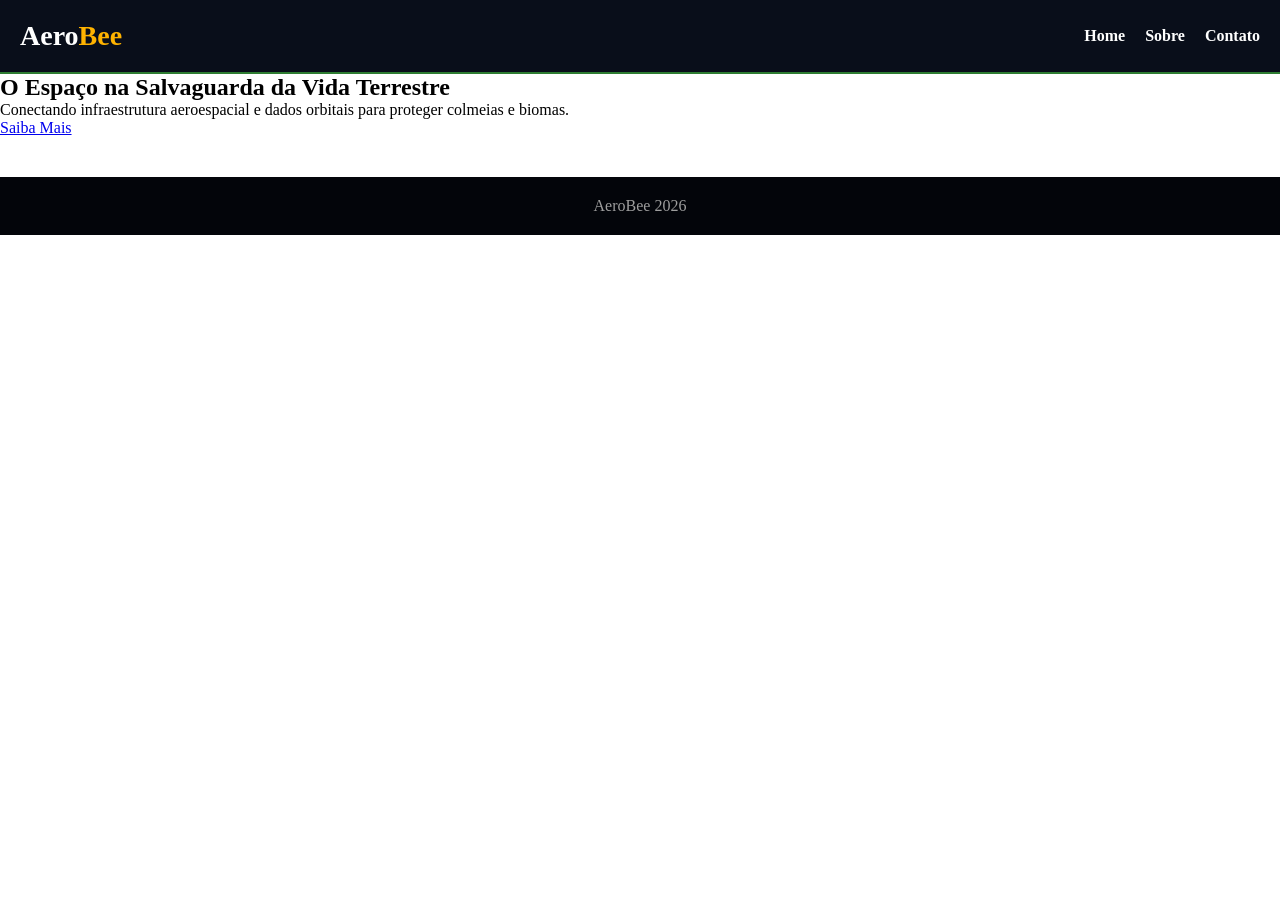
==== index.html @ 992347cc "feat: adicionei a secao hero na pagina home" ====
<!DOCTYPE html>
<html lang="pt-BR">
<head>
    <meta charset="UTF-8">
    <meta name="viewport" content="width=device-width, initial-scale=1.0">
    <title>AeroBee - Monitoramento Aeroespacial de Biomas e Colmeias</title>
    <link rel="stylesheet" href="css/style.css">
</head>
<body>

<header>
    <nav class="navbar">

        <div class="logo-text">
            Aero<span>Bee</span>
        </div>

        <ul class="nav-menu">
            <li><a href="#" class="nav-link">Home</a></li>
            <li><a href="#" class="nav-link">Sobre</a></li>
            <li><a href="#" class="nav-link">Contato</a></li>
        </ul>

    </nav>
</header>

<main>

    <section class="hero-section">

        <h1>
            O Espaço na Salvaguarda da Vida Terrestre
        </h1>

        <p>
            Conectando infraestrutura aeroespacial e dados orbitais para proteger colmeias e biomas.
        </p>

        <a href="#" class="btn">
            Saiba Mais
        </a>

    </section>

</main>

<footer>
    <p>AeroBee 2026</p>
</footer>

</body>
</html>
---- css/style.css ----
:root {
  --bg-space: #060a13;
  --bg-card: #0d1527;
  --bg-nav: #090e1a;
  --primary-green: #2e7d32;
  --light-green: #4caf50;
  --accent-gold: #ffb300;
  --accent-gold-hover: #ffc107;
  --text-primary: #f5f5f7;
  --text-secondary: #9e9e9e;
  --border-color: #1e293b;
  --error-color: #ef4444;
  --success-color: #22c55e;
  --font-main: 'Segoe UI', Tahoma, Geneva, Verdana, sans-serif;
  --transition-smooth: all 0.3s cubic-bezier(0.25, 0.8, 0.25, 1);
}

* {
  margin: 0;
  padding: 0;
  box-sizing: border-box;
}


header {
    background-color: #090e1a;
    border-bottom: 2px solid #2e7d32;
}

.navbar {
    display: flex;
    justify-content: space-between;
    align-items: center;
    padding: 20px;
}

.logo-text {
    font-size: 28px;
    font-weight: bold;
    color: white;
}

.logo-text span {
    color: #ffb300;
}

.nav-menu {
    display: flex;
    list-style: none;
    gap: 20px;
}

.nav-link {
    text-decoration: none;
    color: white;
    font-weight: 600;
}

.nav-link:hover {
    color: #4caf50;
}

footer {
    background-color: #03050a;
    color: #9e9e9e;
    text-align: center;
    padding: 20px;
    margin-top: 40px;
}
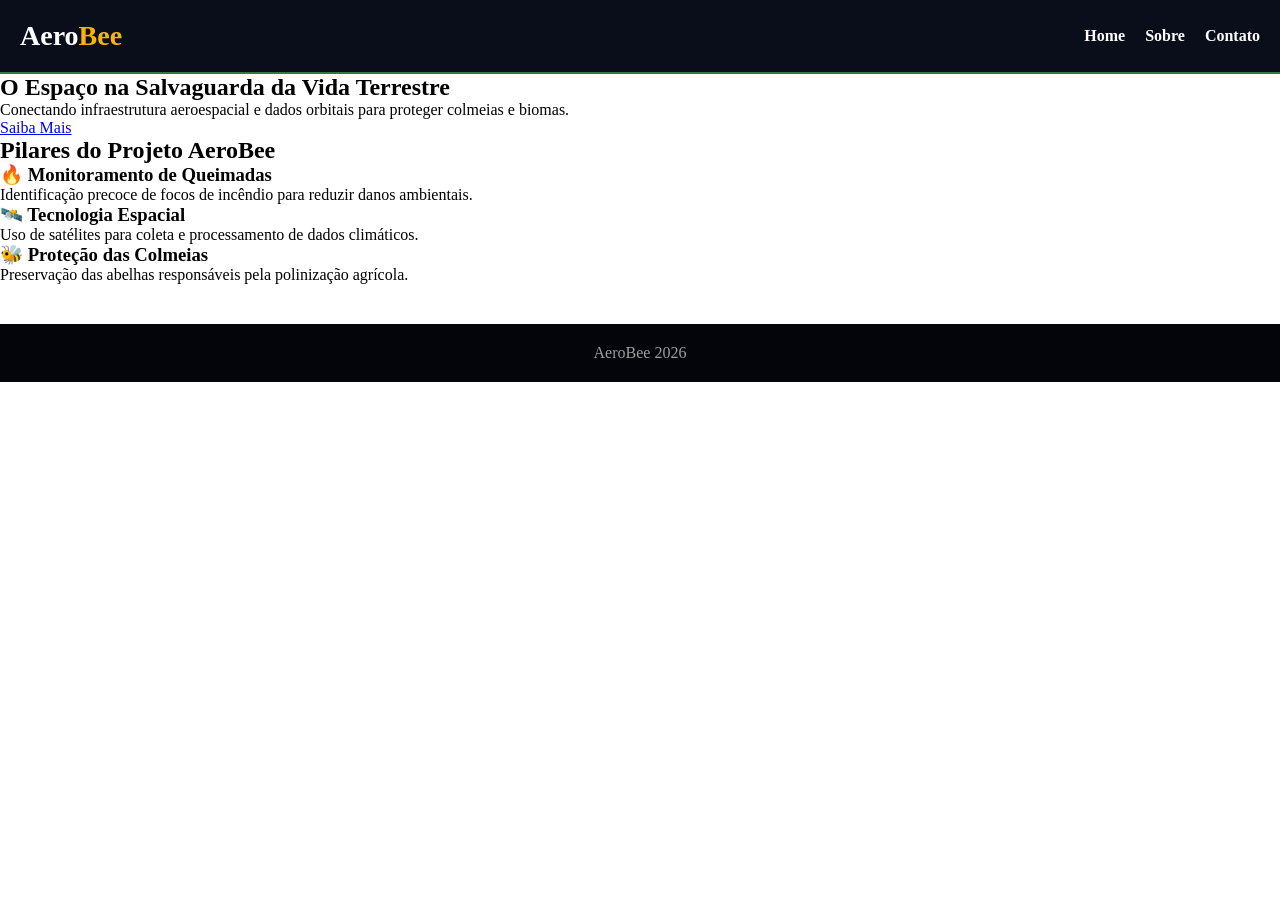
==== commit ff86ec28: "finalizando secoes de conteudo e imagens da home" ====
--- a/index.html
+++ b/index.html
@@ -42,6 +42,37 @@
 
     </section>
 
+    <section class="content-section">
+
+        <h2>Pilares do Projeto AeroBee</h2>
+
+        <div class="grid-layout">
+
+            <div class="card">
+                <h3>🔥 Monitoramento de Queimadas</h3>
+                <p>
+                    Identificação precoce de focos de incêndio para reduzir danos ambientais.
+                </p>
+            </div>
+
+            <div class="card">
+                <h3>🛰️ Tecnologia Espacial</h3>
+                <p>
+                    Uso de satélites para coleta e processamento de dados climáticos.
+                </p>
+            </div>
+
+            <div class="card">
+                <h3>🐝 Proteção das Colmeias</h3>
+                <p>
+                    Preservação das abelhas responsáveis pela polinização agrícola.
+                </p>
+            </div>
+
+        </div>
+
+    </section>
+
 </main>
 
 <footer>
